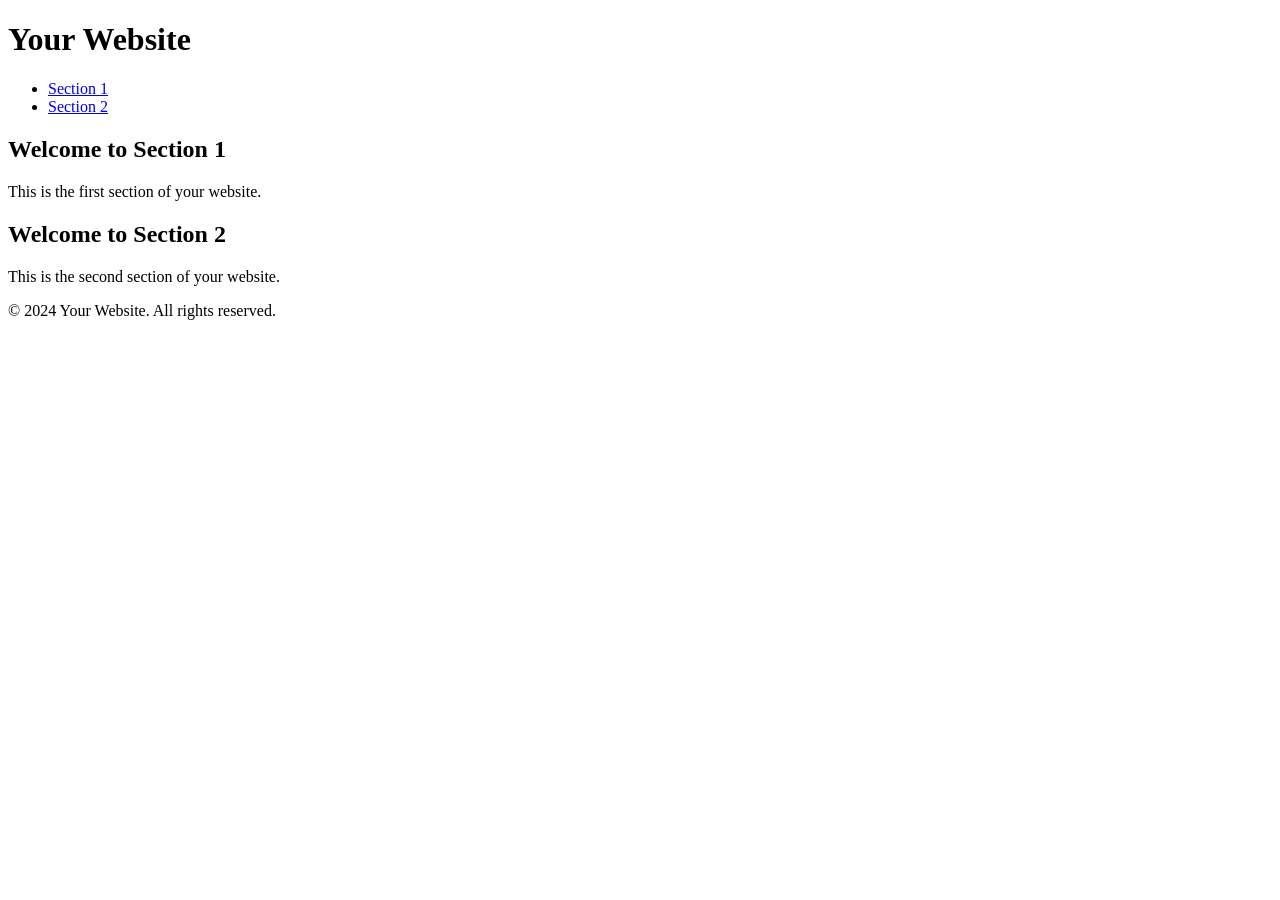
==== Webp.html @ 13d2d777 "Create Webp.html" ====
<!DOCTYPE html>
<html lang="en">
<head>
    <meta charset="UTF-8">
    <meta name="viewport" content="width=device-width, initial-scale=1.0">
    <title>Your Modern Website</title>
    <link rel="stylesheet" href="asdf.css">
</head>
<body>
    <header>
        <h1>Your Website</h1>
    </header>

    <nav>
        <ul>
            <li><a href="#section1">Section 1</a></li>
            <li><a href="#section2">Section 2</a></li>
        </ul>
    </nav>

    <main>
        <section id="section1">
            <h2>Welcome to Section 1</h2>
            <p>This is the first section of your website.</p>
        </section>

        <section id="section2">
            <h2>Welcome to Section 2</h2>
            <p>This is the second section of your website.</p>
        </section>
    </main>

    <footer>
        <p>&copy; 2024 Your Website. All rights reserved.</p>
    </footer>

    <script src="script.js"></script>
</body>
</html>
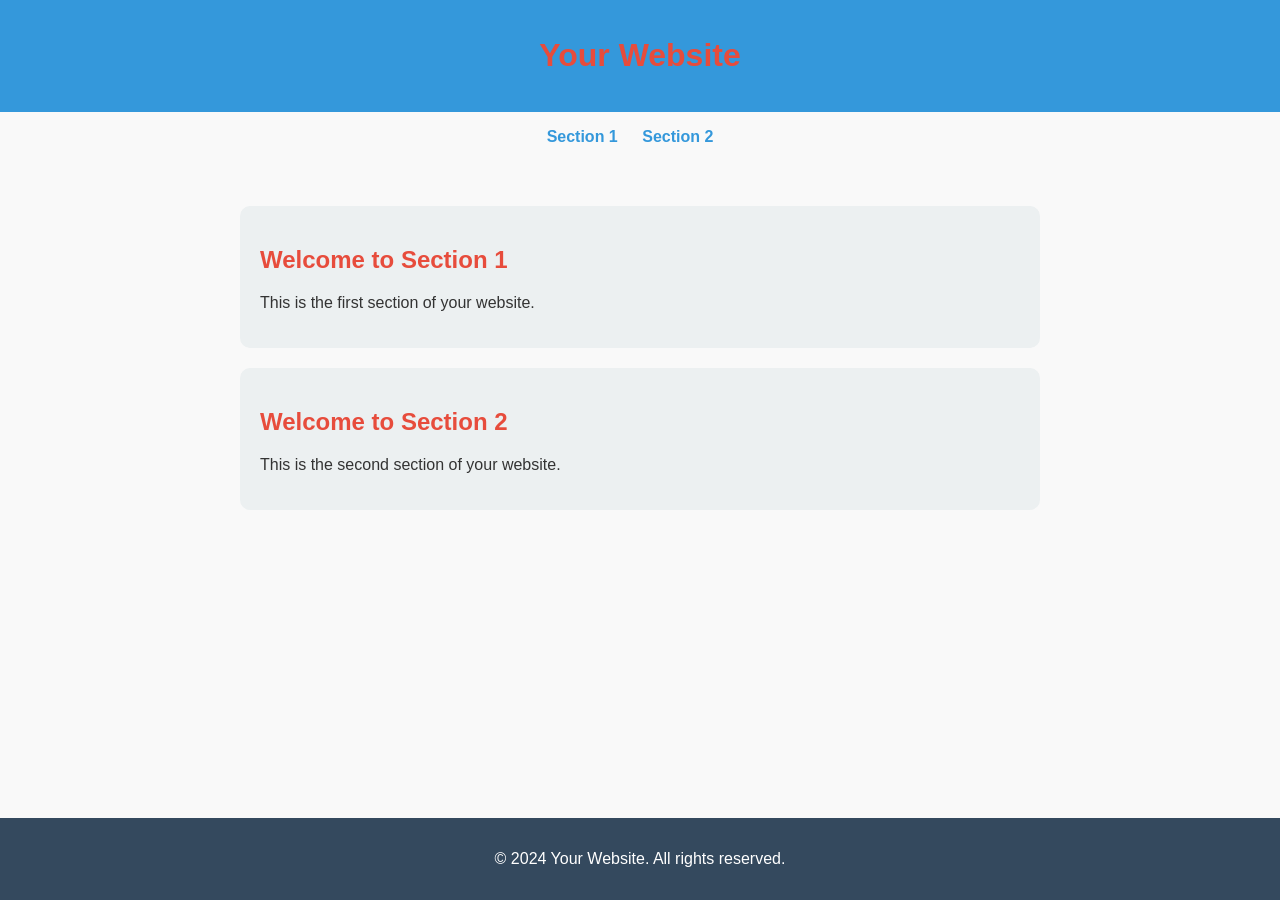
==== commit 2813ce88: "Update Webp.html" ====
--- a/Webp.html
+++ b/Webp.html
@@ -4,7 +4,7 @@
     <meta charset="UTF-8">
     <meta name="viewport" content="width=device-width, initial-scale=1.0">
     <title>Your Modern Website</title>
-    <link rel="stylesheet" href="asdf.css">
+    <link rel="stylesheet" href="Wepd.css">
 </head>
 <body>
     <header>
--- a/Wepd.css
+++ b/Wepd.css
@@ -0,0 +1,73 @@
+body {
+    font-family: 'Arial', sans-serif;
+    margin: 0;
+    padding: 0;
+    scroll-behavior: smooth;
+    background-color: #f9f9f9;
+    color: #333;
+}
+
+header {
+    background-color: #3498db;
+    color: #fff;
+    text-align: center;
+    padding: 1em 0;
+}
+
+main {
+    max-width: 800px;
+    margin: 20px auto;
+    padding: 20px;
+}
+
+section {
+    background-color: #ecf0f1;
+    border-radius: 10px;
+    margin: 20px 0;
+    padding: 20px;
+    position: relative;
+}
+
+section:hover {
+    transform: scale(1.05);
+    transition: transform 0.3s ease-in-out;
+    box-shadow: 0 0 10px rgba(0, 0, 0, 0.1);
+}
+
+footer {
+    background-color: #34495e;
+    color: #fff;
+    text-align: center;
+    padding: 1em 0;
+    position: fixed;
+    width: 100%;
+    bottom: 0;
+}
+
+nav ul {
+    list-style: none;
+    padding: 0;
+    text-align: center;
+}
+
+nav li {
+    display: inline-block;
+    margin-right: 20px;
+}
+
+nav a {
+    text-decoration: none;
+    color: #3498db;
+    font-weight: bold;
+}
+
+/* Mixed colors for different elements */
+h1, h2, h3 {
+    color: #e74c3c; /* Red */
+}
+
+a {
+    color: #2ecc71; /* Green */
+}
+
+/* Add more styles as needed */
